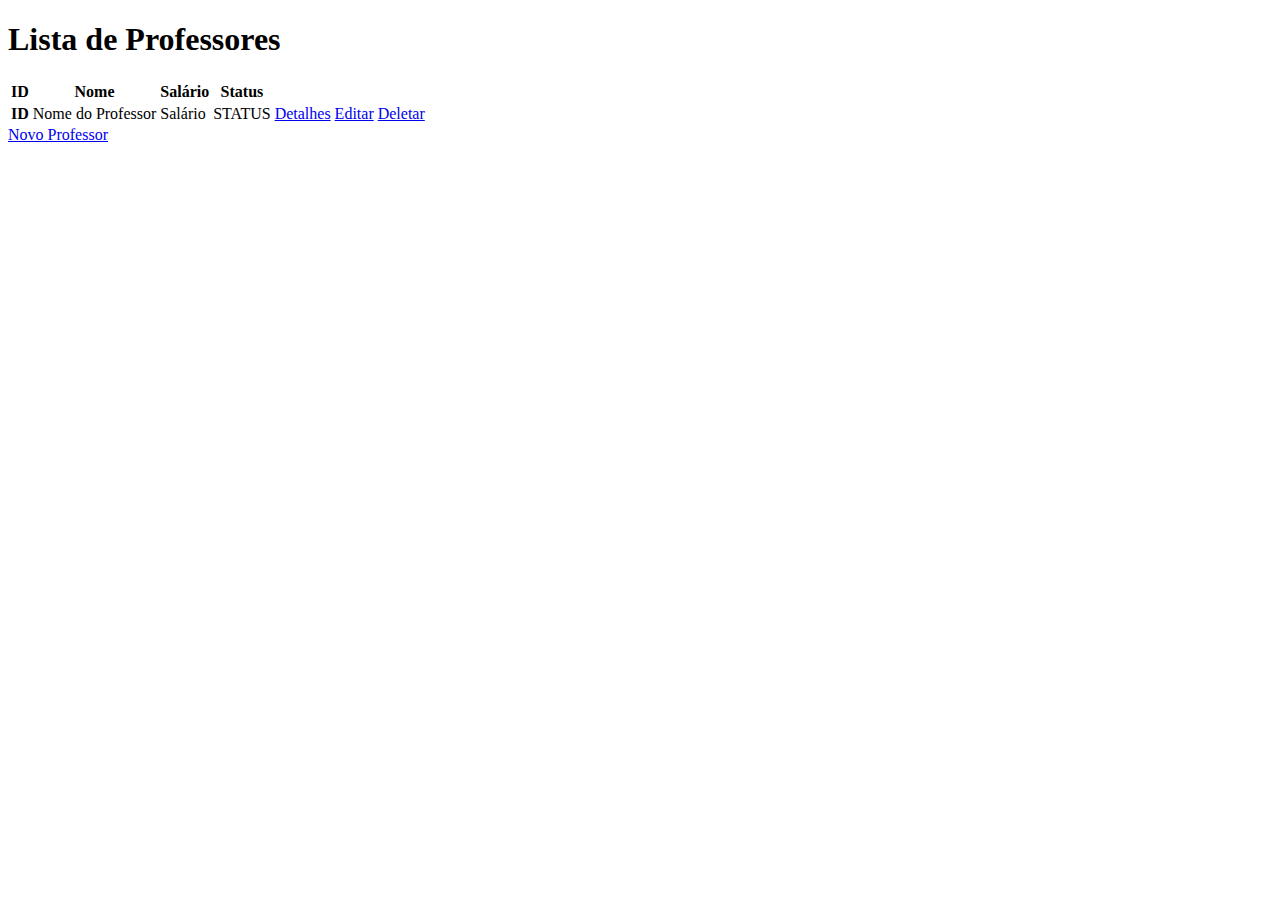
==== regescweb/src/main/resources/templates/professores/index.html @ 0ff90d0a "Criação de entidade com Spring, recuperação e visualização de dados." ====
<!DOCTYPE html SYSTEM "http://www.thymeleaf.org/dtd/xhtml1-strict-thymeleaf-spring4-4.dtd">
<html xmlns="http://www.w3.org/1999/xhtml" xmlns:th="http://thymeleaf.org">
<head>
    <meta charset="utf-8">
    <meta name="viewport" content="width=device-width, initial-scale=1">

    <!-- Bootstrap CSS -->
    <link href="https://cdn.jsdelivr.net/npm/bootstrap@5.1.3/dist/css/bootstrap.min.css" rel="stylesheet" integrity="sha384-1BmE4kWBq78iYhFldvKuhfTAU6auU8tT94WrHftjDbrCEXSU1oBoqyl2QvZ6jIW3" crossorigin="anonymous">

    <title>Lista de Professores</title>
</head>
<body>
<div class="container">
    <div class="row">
        <h1>Lista de Professores</h1>
    </div>
    <div class="row">
        <div class="col-12">
            <table class="table table-hover">
                <thead>
                <tr>
                    <th scope="col">ID</th>
                    <th scope="col">Nome</th>
                    <th scope="col">Salário</th>
                    <th scope="col">Status</th>
                    <th scope="col"></th>
                    <th scope="col"></th>
                    <th scope="col"></th>
                </tr>
                </thead>
                <tbody>
                <tr th:each = "professor : ${professores}">
                    <th class="col-1" scope="row" th:text="${professor.id}">ID</th>
                    <td class="col-4" th:text="${professor.nome}">Nome do Professor</td>
                    <td class="col-2" th:text="${professor.salario}">Salário</td>
                    <td class="col-2" th:text="${professor.statusProfessor.toString()}">STATUS</td>
                    <td class="col-1"><a href="#">Detalhes</a></td>
                    <td class="col-1"><a href="#">Editar</a></td>
                    <td class="col-1"><a href="#">Deletar</a></td>
                </tr>
                </tbody>
            </table>
        </div>
        <div class="row">
            <a href="#">Novo Professor</a>
        </div>
    </div>
</div>


<!-- Option 1: Bootstrap Bundle with Popper -->
<script src="https://cdn.jsdelivr.net/npm/bootstrap@5.1.3/dist/js/bootstrap.bundle.min.js" integrity="sha384-ka7Sk0Gln4gmtz2MlQnikT1wXgYsOg+OMhuP+IlRH9sENBO0LRn5q+8nbTov4+1p" crossorigin="anonymous"></script>

</body>
</html>
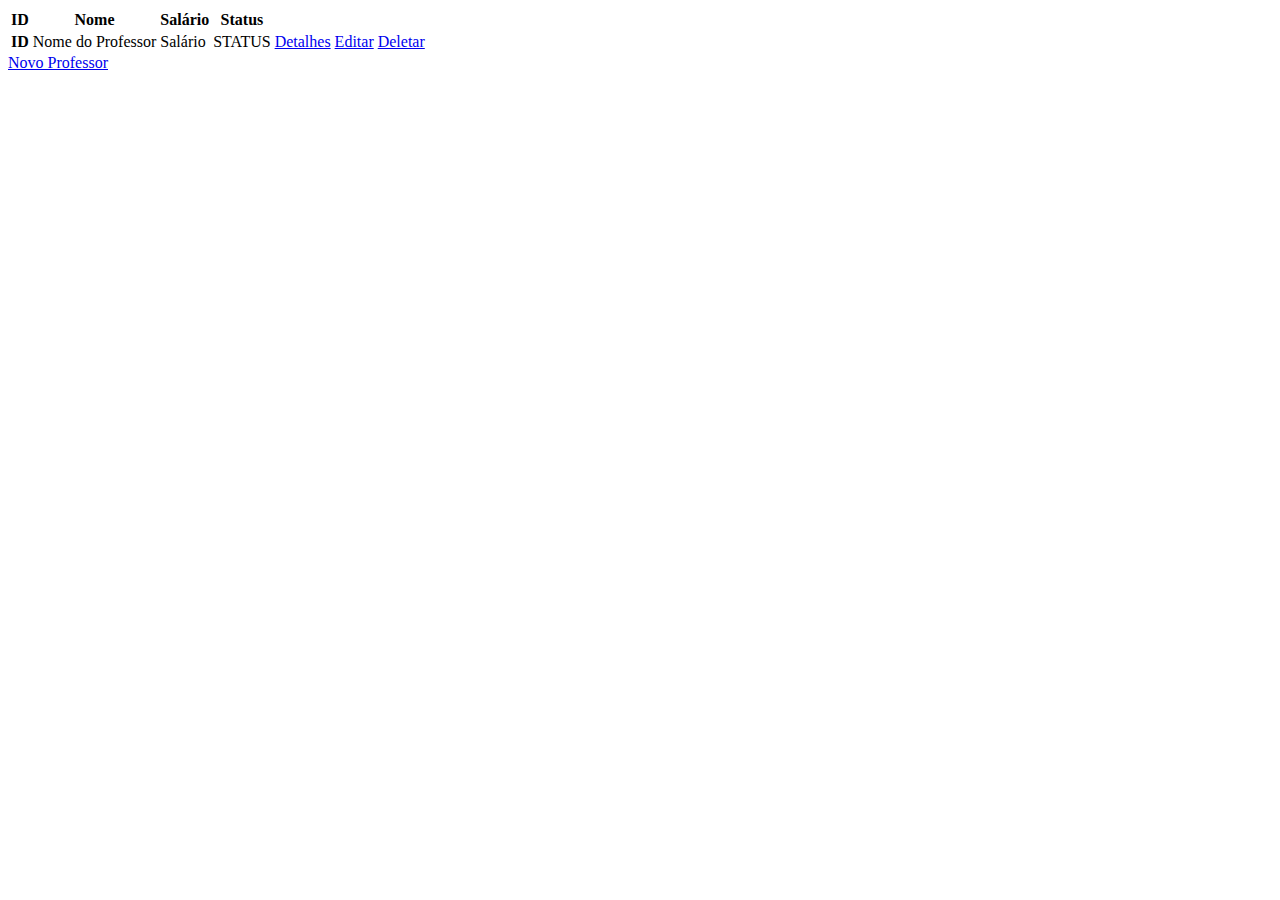
==== commit 2358ef66: "Fragmentos com Thymeleaf." ====
--- a/regescweb/src/main/resources/templates/professores/index.html
+++ b/regescweb/src/main/resources/templates/professores/index.html
@@ -1,19 +1,10 @@
 <!DOCTYPE html SYSTEM "http://www.thymeleaf.org/dtd/xhtml1-strict-thymeleaf-spring4-4.dtd">
 <html xmlns="http://www.w3.org/1999/xhtml" xmlns:th="http://thymeleaf.org">
-<head>
-    <meta charset="utf-8">
-    <meta name="viewport" content="width=device-width, initial-scale=1">
+<head th:replace="~{fragmentos :: head('Lista de Professores')}"></head>
+<body>
+<header th:replace="~{fragmentos :: header('Lista de Professores')}"></header>
 
-    <!-- Bootstrap CSS -->
-    <link href="https://cdn.jsdelivr.net/npm/bootstrap@5.1.3/dist/css/bootstrap.min.css" rel="stylesheet" integrity="sha384-1BmE4kWBq78iYhFldvKuhfTAU6auU8tT94WrHftjDbrCEXSU1oBoqyl2QvZ6jIW3" crossorigin="anonymous">
-
-    <title>Lista de Professores</title>
-</head>
-<body>
 <div class="container">
-    <div class="row">
-        <h1>Lista de Professores</h1>
-    </div>
     <div class="row">
         <div class="col-12">
             <table class="table table-hover">
@@ -42,7 +33,7 @@
             </table>
         </div>
         <div class="row">
-            <a href="#">Novo Professor</a>
+            <a href="professores/new">Novo Professor</a>
         </div>
     </div>
 </div>
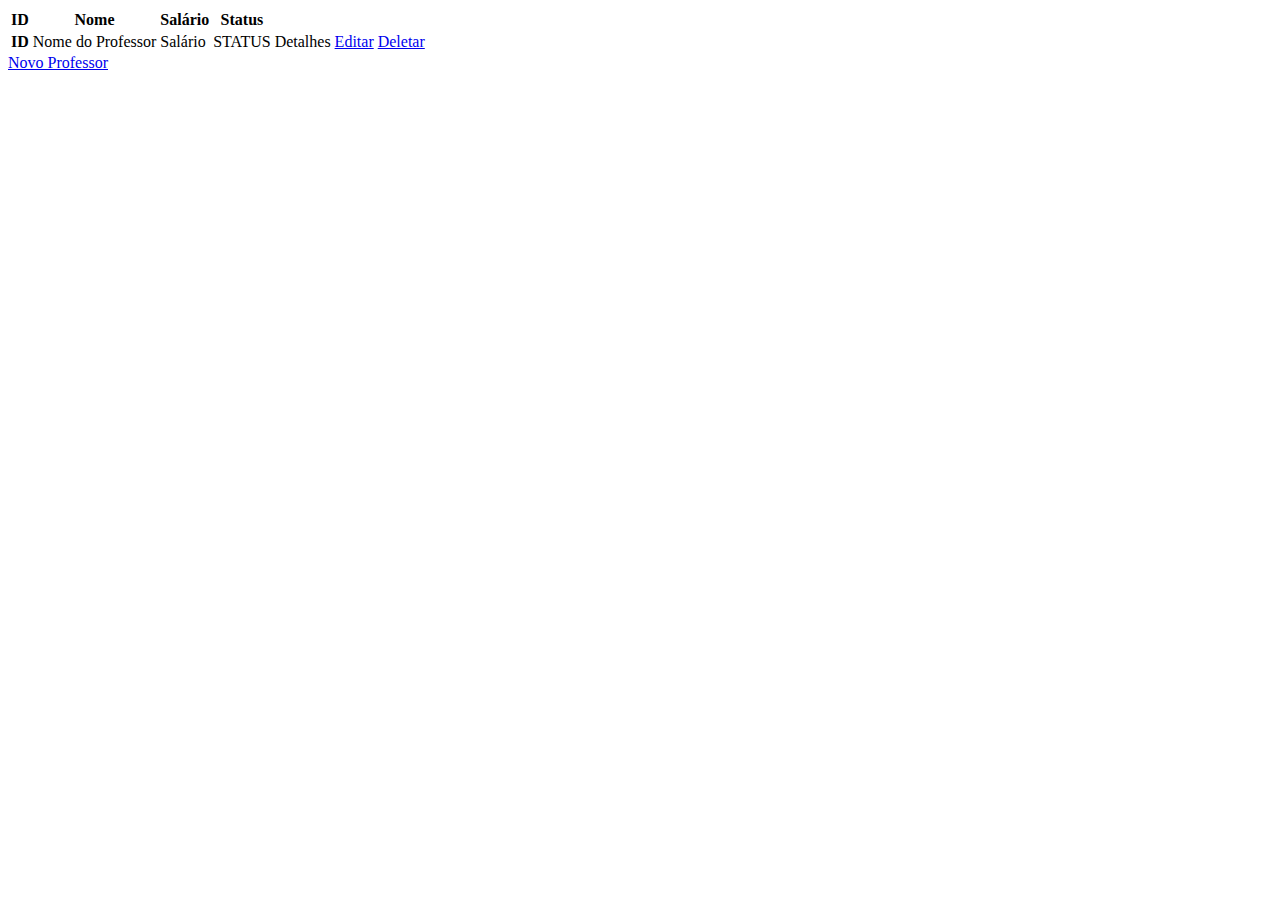
==== commit a4ee2175: "Página de detalhes de uma entidade" ====
--- a/regescweb/src/main/resources/templates/professores/index.html
+++ b/regescweb/src/main/resources/templates/professores/index.html
@@ -25,7 +25,7 @@
                     <td class="col-4" th:text="${professor.nome}">Nome do Professor</td>
                     <td class="col-2" th:text="${professor.salario}">Salário</td>
                     <td class="col-2" th:text="${professor.statusProfessor.toString()}">STATUS</td>
-                    <td class="col-1"><a href="#">Detalhes</a></td>
+                    <td class="col-1"><a th:href="@{/professores/{professorId}(professorId = ${professor.id})}">Detalhes</a></td>
                     <td class="col-1"><a href="#">Editar</a></td>
                     <td class="col-1"><a href="#">Deletar</a></td>
                 </tr>
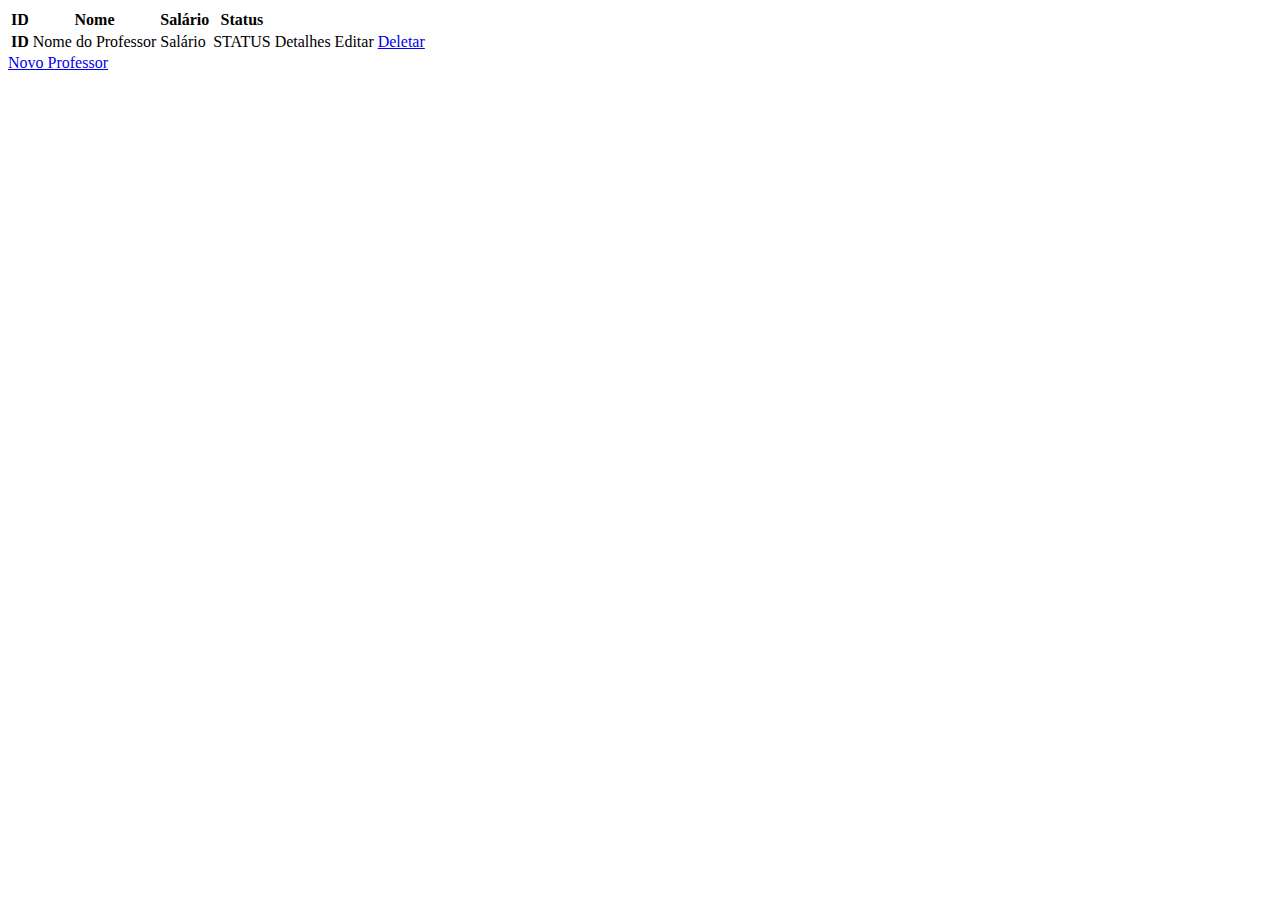
==== commit 5dabd883: "Criação, funcionamento e otiização do formulário de edição." ====
--- a/regescweb/src/main/resources/templates/professores/index.html
+++ b/regescweb/src/main/resources/templates/professores/index.html
@@ -26,7 +26,7 @@
                     <td class="col-2" th:text="${professor.salario}">Salário</td>
                     <td class="col-2" th:text="${professor.statusProfessor.toString()}">STATUS</td>
                     <td class="col-1"><a th:href="@{/professores/{professorId}(professorId = ${professor.id})}">Detalhes</a></td>
-                    <td class="col-1"><a href="#">Editar</a></td>
+                    <td class="col-1"><a th:href="@{/professores/{professorId}/edit(professorId = ${professor.id})}">Editar</a></td>
                     <td class="col-1"><a href="#">Deletar</a></td>
                 </tr>
                 </tbody>
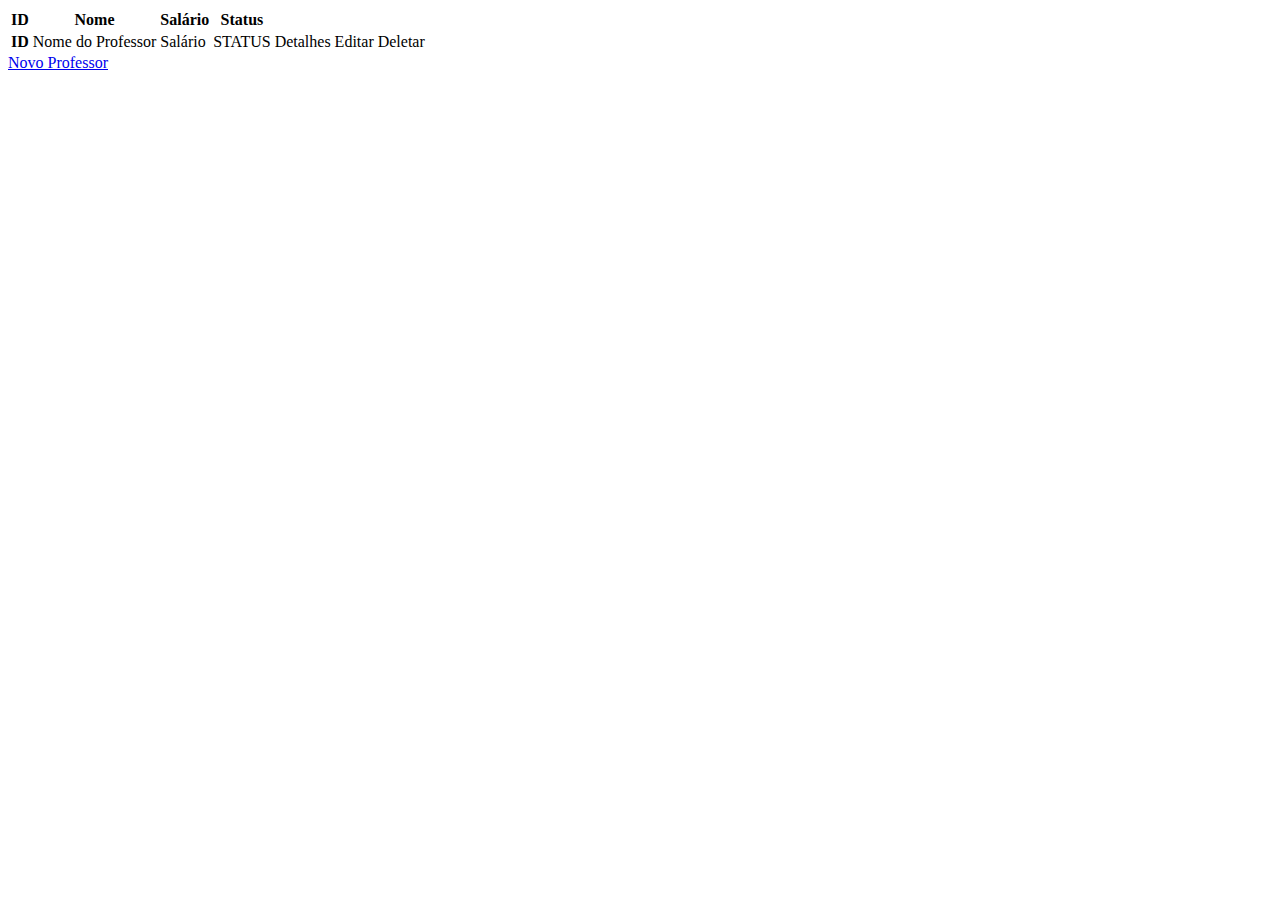
==== commit 92d977d3: "Deletar um professor do banco de dados." ====
--- a/regescweb/src/main/resources/templates/professores/index.html
+++ b/regescweb/src/main/resources/templates/professores/index.html
@@ -27,7 +27,7 @@
                     <td class="col-2" th:text="${professor.statusProfessor.toString()}">STATUS</td>
                     <td class="col-1"><a th:href="@{/professores/{professorId}(professorId = ${professor.id})}">Detalhes</a></td>
                     <td class="col-1"><a th:href="@{/professores/{professorId}/edit(professorId = ${professor.id})}">Editar</a></td>
-                    <td class="col-1"><a href="#">Deletar</a></td>
+                    <td class="col-1"><a th:href="@{/professores/{professorId}/delete(professorId = ${professor.id})}">Deletar</a></td>
                 </tr>
                 </tbody>
             </table>
